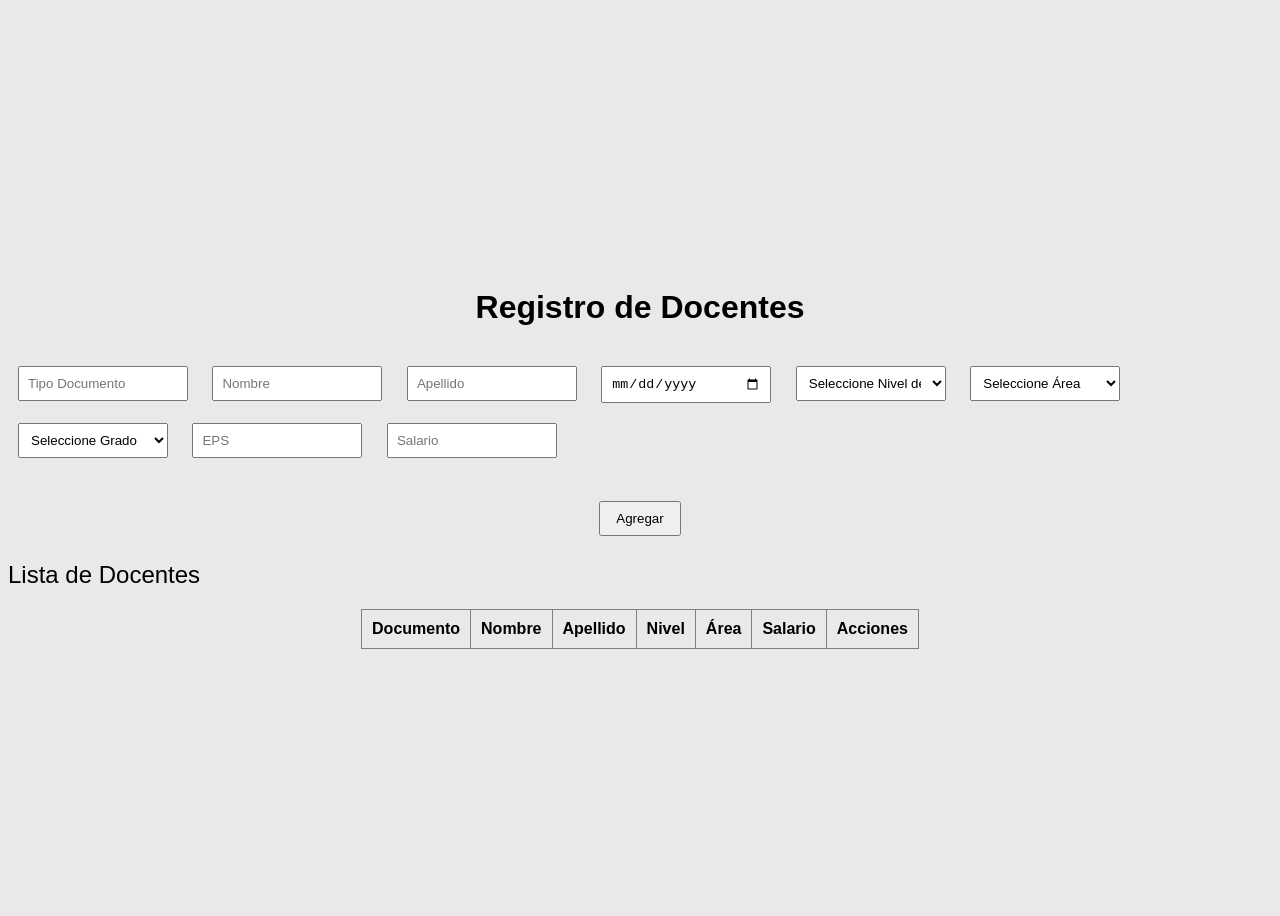
==== ProyectoWebCRUD/Crud.html @ c297b106 "Calculadora y CRUD docentes" ====
<!DOCTYPE html>
<html lang="es">
<head>
    <meta charset="UTF-8">
    <title>CRUD Docentes</title>
    <link rel="stylesheet" href="styles.css">
</head>
<body>

<div class="crud">
    <h1>Registro de Docentes</h1>

    <input type="text" id="tipoDoc" placeholder="Tipo Documento">
    <input type="text" id="nombre" placeholder="Nombre">
    <input type="text" id="apellido" placeholder="Apellido">
    <input type="date" id="fecha">
    <select id="nivel">
    <option value="">Seleccione Nivel de Estudios</option>
    <option value="Pregrado">Pregrado</option>
    <option value="Especialización">Especialización</option>
    <option value="Maestría">Maestría</option>
    <option value="Doctorado">Doctorado</option>
</select>
    <select id="area">
    <option value="">Seleccione Área</option>
    <option value="Matemáticas">Matemáticas</option>
    <option value="Ciencias">Ciencias</option>
    <option value="Sistemas">Sistemas</option>
    <option value="Industriales">Industriales</option>
    <option value="Veterinaria">Veterinaria</option>
</select>
    <select id="grado">
    <option value="">Seleccione Grado</option>
    <option value="1">1° Semestre</option>
    <option value="2">2° Semestre</option>
    <option value="3">3° Semestre</option>
    <option value="4">4° Semestre</option>
    <option value="5">5° Semestre</option>
    <option value="6">6° Semestre</option>
    <option value="7">7° Semestre</option>
    <option value="8">8° Semestre</option>
    <option value="9">9° Semestre</option>
    <option value="10">10° Semestre</option>
</select>
    <input type="text" id="eps" placeholder="EPS">
    <input type="number" id="salario" placeholder="Salario">

    <br><br>

    <div class="boton-centrado">
    <button onclick="agregarDocente()">Agregar</button>
</div>

    <h2>Lista de Docentes</h2>

    <table border="1">
        <thead>
         <tr>
                     <th>Documento</th>
                     <th>Nombre</th>
                     <th>Apellido</th>
                     <th>Nivel</th>
                     <th>Área</th>
                     <th>Salario</th>
                     <th>Acciones</th>
         </tr>
          </thead>
        <tbody id="tablaDocentes"></tbody>
    </table>
</div>

<script src="script.js"></script>
</body>
</html>
---- ProyectoWebCRUD/styles.css ----
body {
    font-family: 'Poppins', sans-serif;
    background-color: #ebe8e8;
    display: flex;
    justify-content: center;
    align-items: center;
    height: 100vh;
}

.calculadora {
    background: rgb(135, 135, 222);
    padding: 30px;
    border-radius: 12px;
    box-shadow: 0 5px 15px rgba(216, 210, 210, 0.552);
    text-align: center;
}

h1 {
    font-family: 'Poppins', sans-serif;
    font-weight: 600;
    font-size: 2em;
    margin-bottom: 20px;
}

h1 {
    text-align: center;
    margin-bottom: 30px;
}

h2 {
    font-family: 'Poppins', sans-serif;
    font-weight: 400;
    font-size: 1.5em;
    margin-top: 20px;
}

input, select {
    padding: 8px;
    margin: 10px;
    width: 150px;
}

button {
    padding: 8px 15px;
    margin: 5px;
    cursor: pointer;
}
table {
    margin: auto;
    border-collapse: collapse;
}

th, td {
    padding: 10px;
    text-align: center;
}

.boton-centrado {
    text-align: center;
    margin-top: 10px;
}
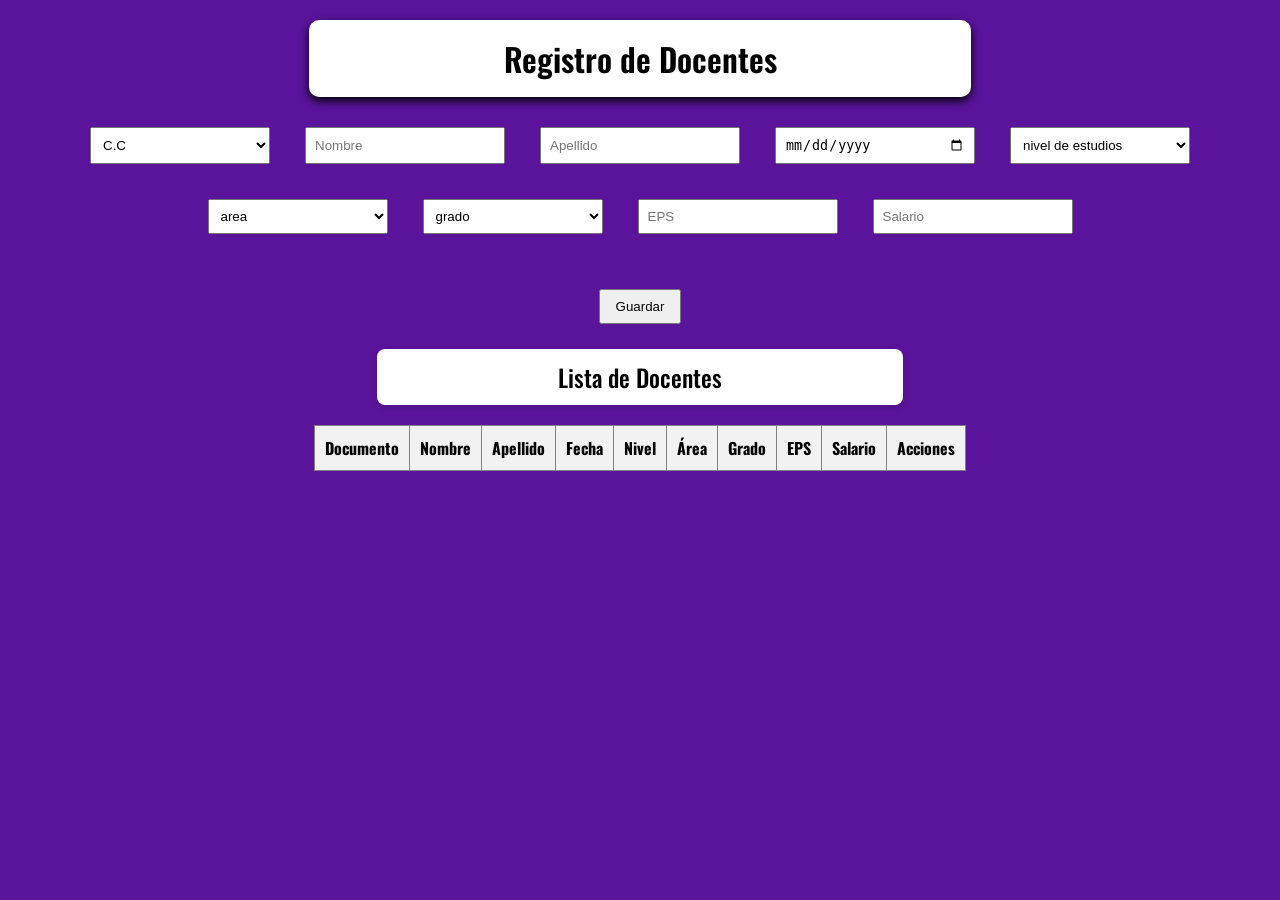
==== commit 47d1ca2f: "Actualización del CRUD de docentes y estilos" ====
--- a/ProyectoWebCRUD/Crud.html
+++ b/ProyectoWebCRUD/Crud.html
@@ -1,74 +1,101 @@
 <!DOCTYPE html>
 <html lang="es">
 <head>
-    <meta charset="UTF-8">
-    <title>CRUD Docentes</title>
-    <link rel="stylesheet" href="styles.css">
+<meta charset="UTF-8">
+<title>CRUD Docentes</title>
+
+<link href="https://fonts.googleapis.com/css2?family=Oswald:wght@200..700&display=swap" rel="stylesheet">
+
+<link rel="stylesheet" href="styles.css">
 </head>
+
 <body>
 
-<div class="crud">
-    <h1>Registro de Docentes</h1>
+<h1>Registro de Docentes</h1>
 
-    <input type="text" id="tipoDoc" placeholder="Tipo Documento">
-    <input type="text" id="nombre" placeholder="Nombre">
-    <input type="text" id="apellido" placeholder="Apellido">
-    <input type="date" id="fecha">
-    <select id="nivel">
-    <option value="">Seleccione Nivel de Estudios</option>
-    <option value="Pregrado">Pregrado</option>
-    <option value="Especialización">Especialización</option>
-    <option value="Maestría">Maestría</option>
-    <option value="Doctorado">Doctorado</option>
+<div class="contenedor-formulario">
+
+<div class="formulario">
+
+<select id="tipoDoc">
+<option value="CC">C.C</option>
+<option value="CE">C.E</option>
+<option value="TI">T.I</option>
+<option value="NIUP">NIUP</option>
 </select>
-    <select id="area">
-    <option value="">Seleccione Área</option>
-    <option value="Matemáticas">Matemáticas</option>
-    <option value="Ciencias">Ciencias</option>
-    <option value="Sistemas">Sistemas</option>
-    <option value="Industriales">Industriales</option>
-    <option value="Veterinaria">Veterinaria</option>
+
+<input type="text" id="nombre" placeholder="Nombre">
+<input type="text" id="apellido" placeholder="Apellido">
+
+<input type="date" id="fecha">
+
+<select id="nivel">
+<option value="1">nivel de estudios</option>
+<option value="Pregrado">Pregrado</option>
+<option value="Maestria">Maestría</option>
+<option value="Doctorado">Doctorado</option>
 </select>
-    <select id="grado">
-    <option value="">Seleccione Grado</option>
-    <option value="1">1° Semestre</option>
-    <option value="2">2° Semestre</option>
-    <option value="3">3° Semestre</option>
-    <option value="4">4° Semestre</option>
-    <option value="5">5° Semestre</option>
-    <option value="6">6° Semestre</option>
-    <option value="7">7° Semestre</option>
-    <option value="8">8° Semestre</option>
-    <option value="9">9° Semestre</option>
-    <option value="10">10° Semestre</option>
+
+<select id="area">
+<option value="1">area</option>
+<option value="Matematicas">Matemáticas</option>
+<option value="Ciencias">Ciencias</option>
+<option value="Sistemas">Sistemas</option>
+<option value="Veterinaria">Veterinaria</option>
+<option value="Derecho">Derecho</option>
 </select>
-    <input type="text" id="eps" placeholder="EPS">
-    <input type="number" id="salario" placeholder="Salario">
 
-    <br><br>
+<select id="grado">
+<option value="1">grado</option>
+<option value="1">1° Semestre</option>
+<option value="2">2° Semestre</option>
+<option value="3">3° Semestre</option>
+<option value="4">4° Semestre</option>
+<option value="5">5° Semestre</option>
+<option value="6">6° Semestre</option>
+<option value="7">7° Semestre</option>
+<option value="8">8° Semestre</option>
+<option value="9">9° Semestre</option>
+<option value="10">10° Semestre</option>
+</select>
 
-    <div class="boton-centrado">
-    <button onclick="agregarDocente()">Agregar</button>
+<input type="text" id="eps" placeholder="EPS">
+<input type="number" id="salario" placeholder="Salario">
+
 </div>
 
-    <h2>Lista de Docentes</h2>
-
-    <table border="1">
-        <thead>
-         <tr>
-                     <th>Documento</th>
-                     <th>Nombre</th>
-                     <th>Apellido</th>
-                     <th>Nivel</th>
-                     <th>Área</th>
-                     <th>Salario</th>
-                     <th>Acciones</th>
-         </tr>
-          </thead>
-        <tbody id="tablaDocentes"></tbody>
-    </table>
+<div class="boton-centro">
+<button onclick="agregarDocente()">Guardar</button>
 </div>
 
+</div>
+
+<h2>Lista de Docentes</h2>
+
+<table border="1">
+
+<thead>
+<tr>
+<th>Documento</th>
+<th>Nombre</th>
+<th>Apellido</th>
+<th>Fecha</th>
+<th>Nivel</th>
+<th>Área</th>
+<th>Grado</th>
+<th>EPS</th>
+<th>Salario</th>
+<th>Acciones</th>
+</tr>
+</thead>
+
+<tbody id="tablaDocentes">
+
+</tbody>
+
+</table>
+
 <script src="script.js"></script>
+
 </body>
 </html>
--- a/ProyectoWebCRUD/styles.css
+++ b/ProyectoWebCRUD/styles.css
@@ -1,12 +1,28 @@
 body {
-    font-family: 'Poppins', sans-serif;
-    background-color: #ebe8e8;
-    display: flex;
-    justify-content: center;
-    align-items: center;
-    height: 100vh;
+font-family: 'Oswald', sans-serif;
+background-color: #5a149c;
+text-align:center;
+}
+.contenedor-formulario{
+display:flex;
+flex-direction:column;
+align-items:center;
+}
+table{
+    margin:auto;
+    border-collapse:collapse;
+    background-color:rgb(255, 255, 255);
+    th{
+    background-color:#f2f2f2;
+    color:rgb(0, 0, 0);
 }
 
+tr:nth-child(even){
+    background-color:#f2f2f2;
+}
+}
+
+/* CONTENEDOR */
 .calculadora {
     background: rgb(135, 135, 222);
     padding: 30px;
@@ -15,47 +31,67 @@
     text-align: center;
 }
 
+/* TITULOS */
 h1 {
-    font-family: 'Poppins', sans-serif;
+    text-align: center;
     font-weight: 600;
     font-size: 2em;
-    margin-bottom: 20px;
-}
-
-h1 {
-    text-align: center;
-    margin-bottom: 30px;
+    margin: 20px auto;
+    padding: 15px;
+    background-color: rgb(255, 255, 255);
+    border-radius: 10px;
+    width: 50%;
+    box-shadow: 0 4px 10px rgba(0, 0, 0, 0.999);
 }
 
 h2 {
-    font-family: 'Poppins', sans-serif;
-    font-weight: 400;
+    text-align: center;
+    font-weight: 500;
     font-size: 1.5em;
-    margin-top: 20px;
+    margin: 20px auto;
+    padding: 10px;
+    background-color: white;
+    border-radius: 8px;
+    width: 40%;
+    box-shadow: 0 3px 8px rgba(0,0,0,0.15);
+}
+/*FORMULARIO*/
+.formulario{
+    display:flex;
+    flex-wrap:wrap;
+    justify-content:center;
+    gap:15px;
+    margin-bottom:30px;
 }
 
-input, select {
-    padding: 8px;
-    margin: 10px;
-    width: 150px;
+/*INPUTS Y SELECT*/
+input, select{
+    width:180px;
+    padding:8px;
+    margin:10px;
 }
 
-button {
-    padding: 8px 15px;
-    margin: 5px;
-    cursor: pointer;
-}
-table {
-    margin: auto;
-    border-collapse: collapse;
+/*BOTONES*/
+button{
+    padding:8px 15px;
+    margin:5px;
+    cursor:pointer;
 }
 
-th, td {
-    padding: 10px;
-    text-align: center;
+/*BOTON CENTRADO*/
+.boton-centro{
+    width:100%;
+    text-align:center;
+    margin-top:10px;
 }
 
-.boton-centrado {
-    text-align: center;
-    margin-top: 10px;
+/*TABLA*/
+table{
+    margin:auto;
+    border-collapse:collapse;
+}
+
+th, td{
+    padding:10px;
+    text-align:center;
 }
